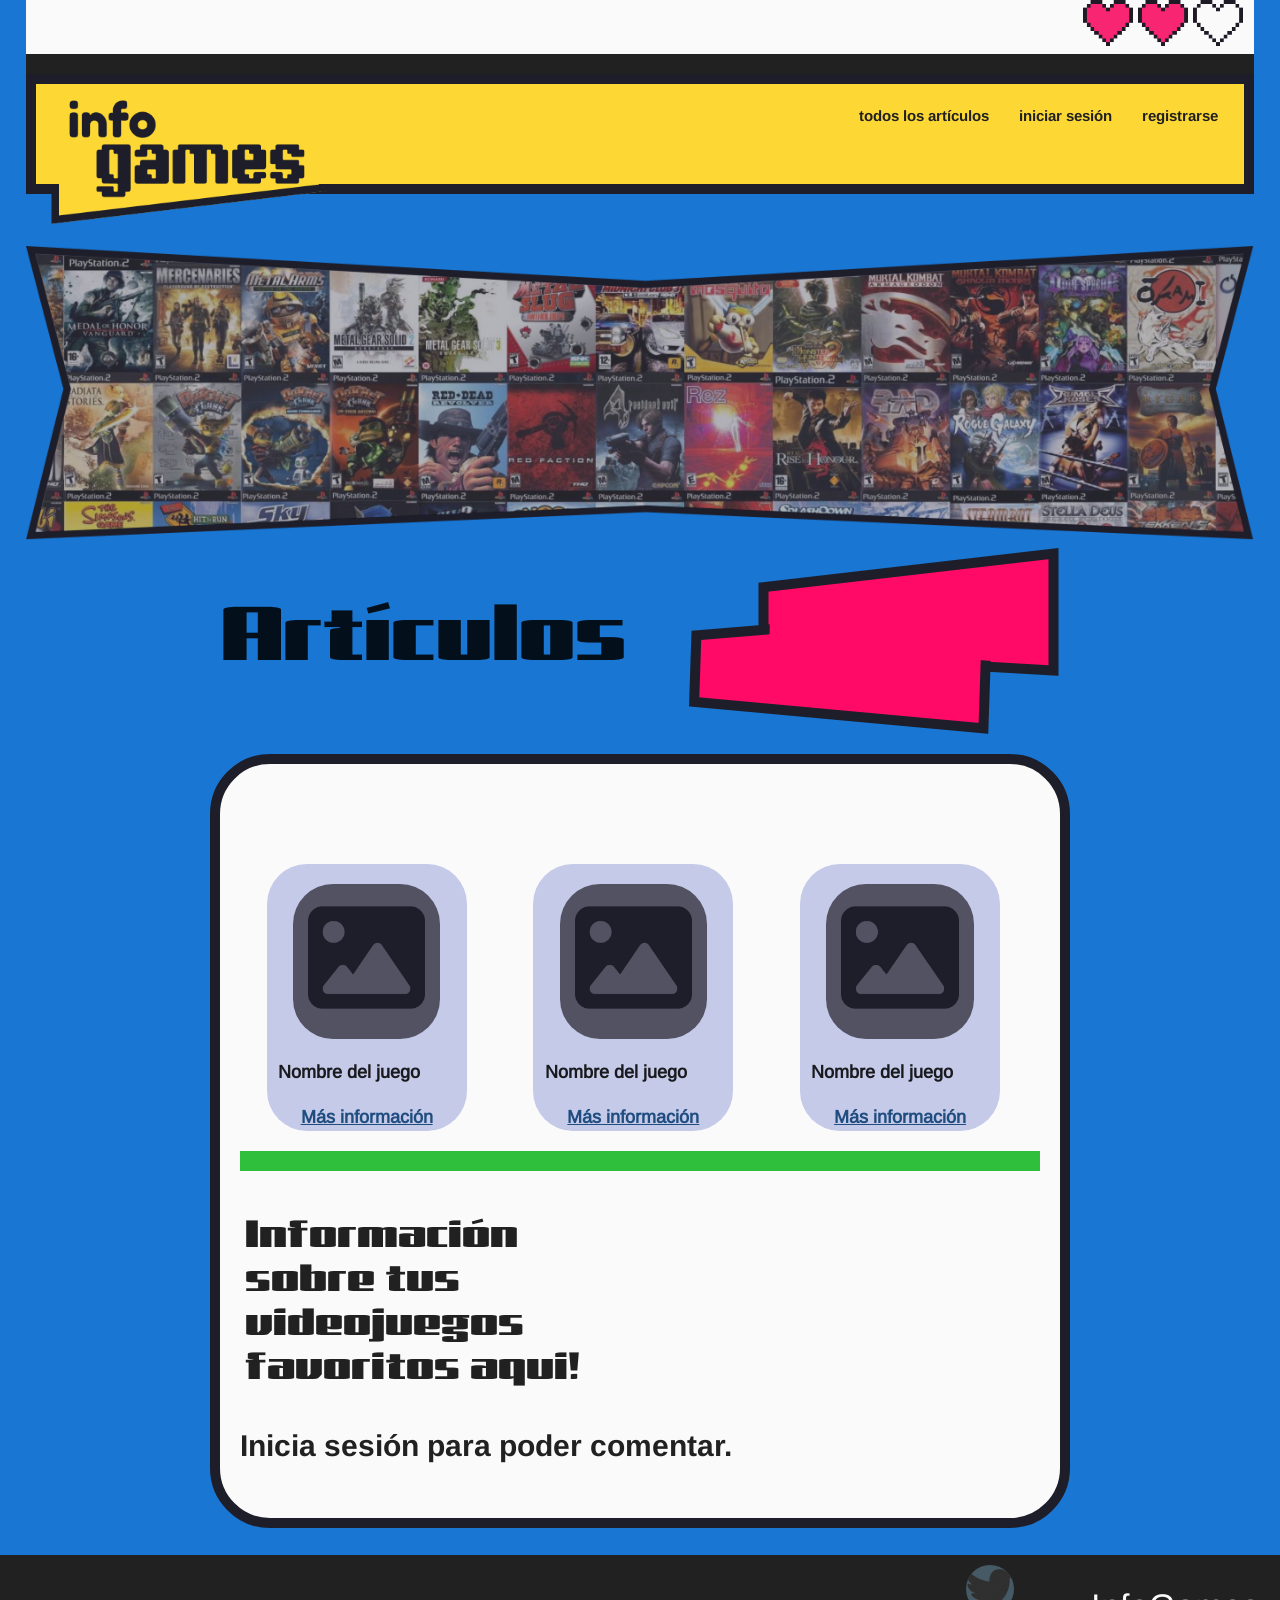
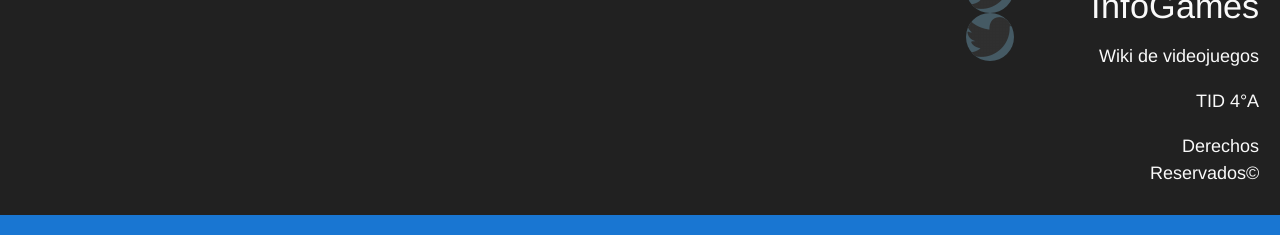
==== index.html @ 283d0f70 "pags y front end" ====
<!DOCTYPE html>
<html lang="es">

<head>
    <meta charset="UTF-8">
    <meta name="viewport" content="width=device-width, initial-scale=1.0">
    <title>InfoGames</title>
    <link rel="icon" href="imgs/favicon.ico" type="image/x-icon">
    <link rel="stylesheet" href="include/materialize/css/materialize.css">
    <link rel="stylesheet" href="css/estilo.css">
</head>

<body class="blue darken-2">
    <div class="margen">

        <div class="grey darken-4">
            <div class="row  right-align grey lighten-5" id="corazao">
                <section class=" col l11 offset-l1 m10 offset-m2 s9 offset-s3 ">
                    <img src="imgs/corazao.png" alt="corazones pixel" width="50" class="responsive-img">
                    <img src="imgs/corazao.png" alt="corazones pixel" width="50" class="responsive-img">
                    <img src="imgs/corazao_vacio.png" alt="corazones pixel" width="50" class="responsive-img">
                </section>
            </div>

            <header>
                <nav class="row yellow darken-1 right-align g-5">
                    <section class="container col s12 m12 l12">
                        <a href="#" class="left"><img src="imgs/logo.png" alt="info games logo"
                                class="responsive-img s1 l3 m2 hide-on-small-only" width="300"></a>
                        <ul class="right s12 l12 m12">
                            <li><a href="todos.html" class="grey-text text-darken-4 " id="nav1">todos los artículos</a>
                            </li>
                            <li><a href="iniciar_sesion.html" class="grey-text text-darken-4" id="nav2">iniciar
                                    sesión</a></li>
                            <li><a href="registrarse.html" class="grey-text text-darken-4" id="nav3">registrarse</a>
                            </li>
                        </ul>
                    </section>
                </nav>
            </header>
        </div>
        <section class="center">
            <img class="responsive-img" src="imgs/banner.png" alt="banner">
        </section>
        <section class="row container" id="graphic">
            <div class="col s12">
                <h1 id="sub_articulos" class="text-light-green text-accent-4 left pt-6 s2 l7 m4 flow-text">Artículos
                </h1>
                <img src="imgs/graphic1.png" alt="graphic 1" class="responsive-img right s1 l3 m2">
            </div>
        </section>
        <main class="container grey lighten-5" id="principal">

            <section class="row center valign-wrapper">
                <div class=" indigo lighten-4 tarjetas col s6 m5 l3">
                    <div class="center-align cont_img">
                        <img src="imgs/imagen_plhdr.png" alt="imagen artículo" class="responsive-img" width="180">
                    </div>
                    <p class="left-align truncate"><b>Nombre del juego</b></p>
                    <a href="articulo.html" class="text-light-blue text-darken-4 right-align link">Más información</a>
                </div>

                <div class=" indigo lighten-4 tarjetas col s6 m5 l3">
                    <div class="center-align cont_img">
                        <img src="imgs/imagen_plhdr.png" alt="imagen artículo" class="responsive-img" width="180">
                    </div>
                    <p class="left-align truncate"><b>Nombre del juego</b></p>
                    <a href="articulo.html" class="text-light-blue text-darken-4 right-align link">Más información</a>
                </div>

                <div class=" indigo lighten-4 tarjetas col s6 m5 l3">
                    <div class="center-align cont_img">
                        <img src="imgs/imagen_plhdr.png" alt="imagen artículo" class="responsive-img" width="180">
                    </div>
                    <p class="left-align truncate"><b>Nombre del juego</b></p>
                    <a href="articulo.html" class="text-light-blue text-darken-4 right-align link">Más información</a>
                </div>
            </section>
            <div id="linea_verde" class="center-align mt-6"></div>
            <section>
                <h2 class="flow-text" id="sustitulo">Información sobre tus videojuegos favoritos aqui!</h2>
                <p class="flow-text" id="text_desc">Inicia sesión para poder comentar.</p>
            </section>

        </main>
        <br>
        
    </div>
    <footer class="right-align grey-text text-lighten-5 grey darken-4 row">
        <section class="col s1 offset-s9">
            <img src="imgs/twt.png" alt="red social" class="circle blue-grey darken-2 left p-5 m-6 responsive-img"><img
                src="imgs/twt.png" alt="red social" class="circle blue-grey darken-2 left p-5 m-6 responsive-img">
        </section>
        <section class="col right-align s2">
            <h4>InfoGames</h4>
            <p>Wiki de videojuegos</p>
            <p>TID 4°A</p>
            <p>Derechos Reservados&copy;</p>
        </section>
    </footer>

</body>

</html>
---- css/estilo.css ----
:root{
    --rojo:#ff0b67;
    --rojo_ocs:#800909;
    --naranja:#fece02;
    --verde:#30bf3c;
    /*--verde_grad: linear-gradient(180deg,rgba(48, 191, 60, 1) 60%, rgba(171, 255, 36, 1) 100%);*/
    --turquesa:#3ee3cd;
    --azul:#166fd5;
    --azul_claro:#4290eb;
    --azul_osc:#204d7f;
    --blanco:#f5f5f5;
    --gris_claro:#c0d1e1;
    --negro:#1e1e2a;
    --gris_osc:#535263;
    --gris_m_osc:#282834;
}
*{
    font-family: Arimo;
    font-size: 18px;
}
.margen{
    margin: auto;
    padding: 0 2%;
}

nav{
    box-shadow: none;
    height: 120px;
    /*padding-top: 40px;*/
    border: 10px solid var(--negro);
    margin: 0 2%;
}
nav a, #text_desc{
    font-size: 30px;
    font-family: Arimo Bold;
    
}
#sub_articulos, #sustitulo{
    font-family: Gaj;
}
#sub_articulos{
    font-size: 80px;
}
#principal{
    padding: 100px 20px 20px 20px;
    border-radius: 60px;
    border: 10px solid var(--negro);
}
.tarjetas{
    padding: 20px 10px 30px;
    border-radius: 40px;
    margin:0 40px;
}
.cont_img{
    padding: 15px;
    margin: 20px 15px;
    border-radius: 40px;
    background-color: var(--gris_osc);
    font-size: 18px;
}
.link{
    font-weight: bold;
    color: var(--azul_osc);
    text-decoration: underline;
    font-size: 18px;
}

#linea_verde{
    background-color: var(--verde);
    width: 100%;
    height: 20px;
}
#sustitulo{
    font-size: 40px;
}
footer{
    padding: 10px;
    margin: 0;
    
}

#nav1:hover{
    color: var(--blanco);
    background-color: var(--azul_claro);
    border-radius: 20px;
}
#nav2:hover{
    color: var(--blanco);
    background-color: var(--rojo);
    border-radius: 20px;
}
#nav3:hover{
    color: var(--blanco);
    background-color: var(--verde);
    border-radius: 20px;
}
.link:hover{
    color: var(--rojo_ocs);
}
aside{
    border-radius: 60px 0 0 60px;
}
#cont_lateral{
    border-radius: 60px;
    border: 10px solid var(--negro);
    padding: 10px 30px;
}

h2, .subt{
    font-family: GP;
    border-radius: 20px;
    padding: 5px;
    width: 50%;
}
.inpt{
    background-color: #c5cae9;
    border-radius: 20px;
    border: none;
    outline: none;
    padding: 5px 10px;
    width: 70%;
    height: 50px;
}
.lbl{
 font-size: 22px;
 font-weight: bold;
 color: var(--negro);
}

.inpt_med{
    background-color: #c5cae9;
    border-radius: 20px;
    border: none;
    outline: none;
    padding: 5px 10px;
    height: 150px;
}
.boton{
    border-radius: 60px;
    text-align: center;
    font-family: Gaj;
    font-size: 32px;
    border: none;
    outline: none;
    padding: 5px 50px;
    color: var(--negro);
}

@font-face {
    font-family: GP;
    src: url(../fuentes/Game_Paused.otf);
}
@font-face {
    font-family: Arimo;
    src: url(../fuentes/Arimo/static/Arimo-Regular.ttf);
}
@font-face {
    font-family: Arimo Bold;
    src: url(../fuentes/Arimo/static/Arimo-Bold.ttf);
    font-weight: bold;
}
@font-face {
    font-family: Gaj;
    src: url(../fuentes/Gajraj_One/GajrajOne-Regular.ttf);
}
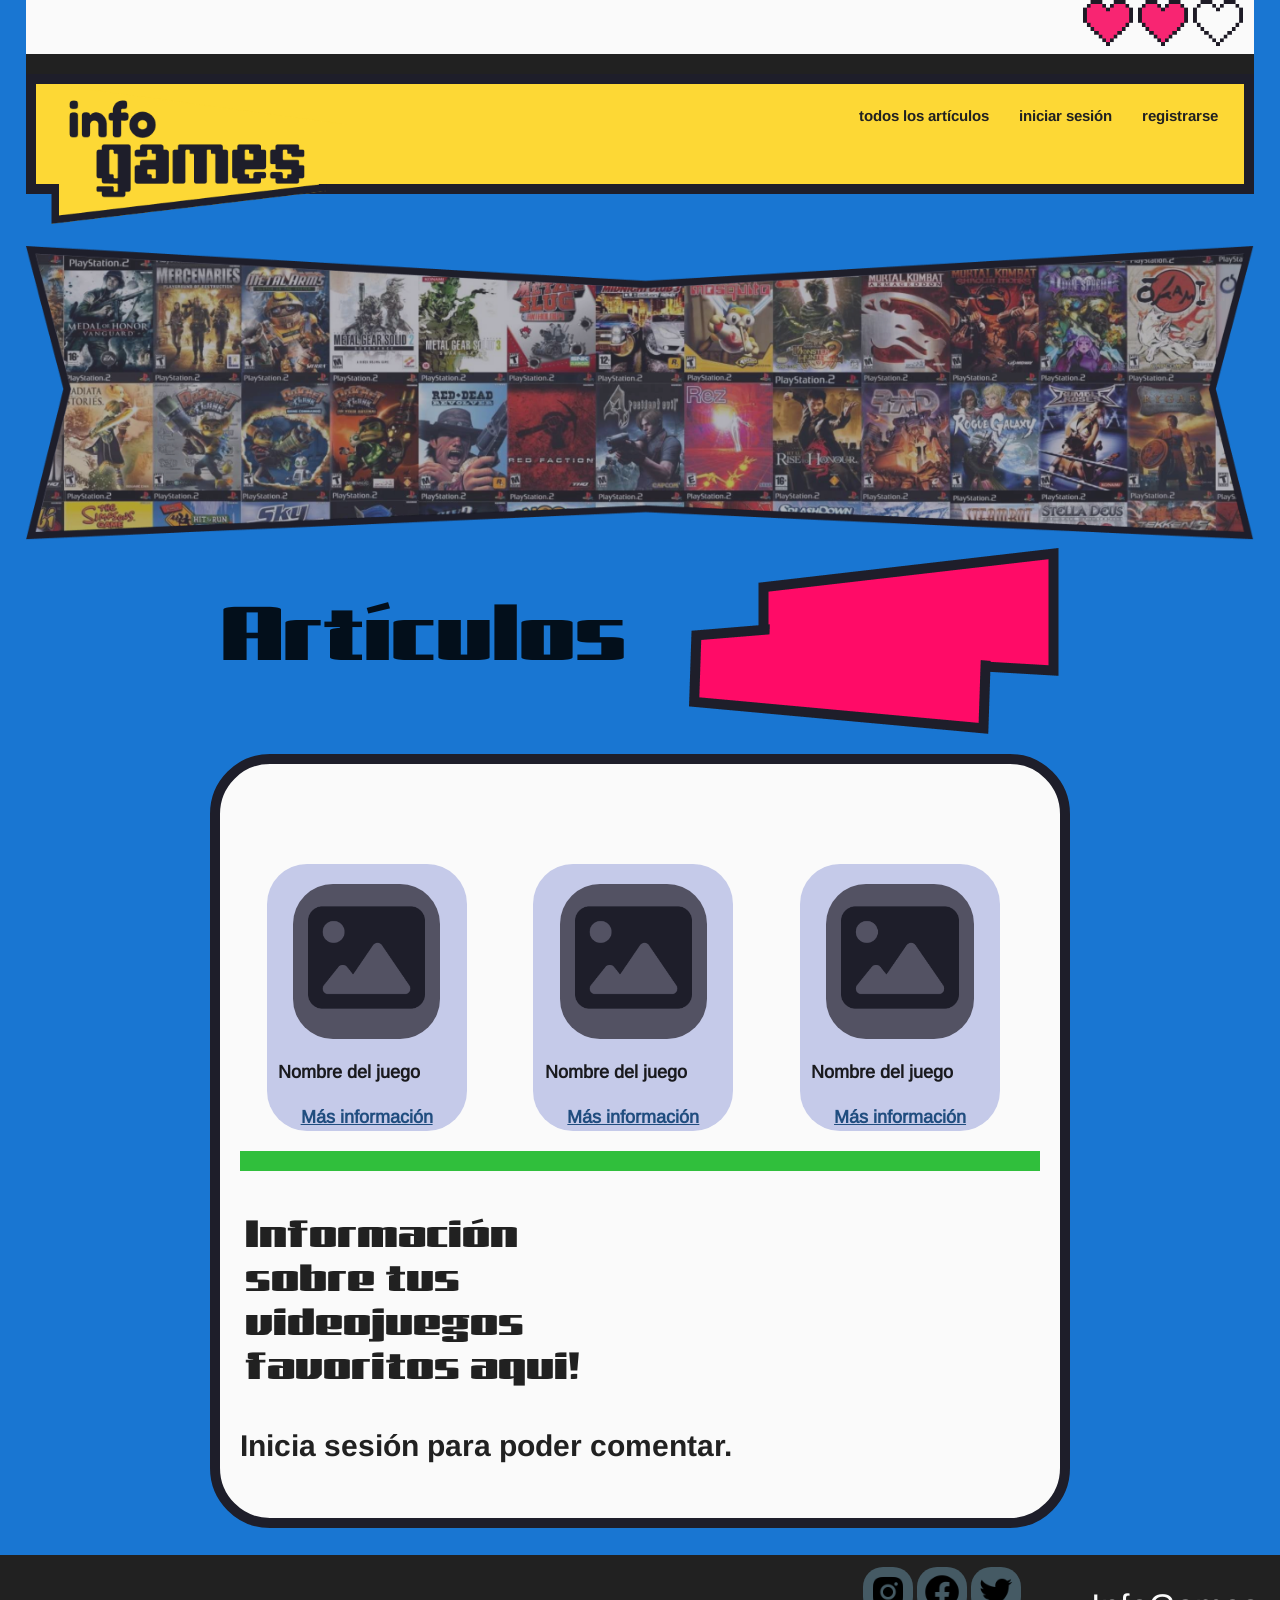
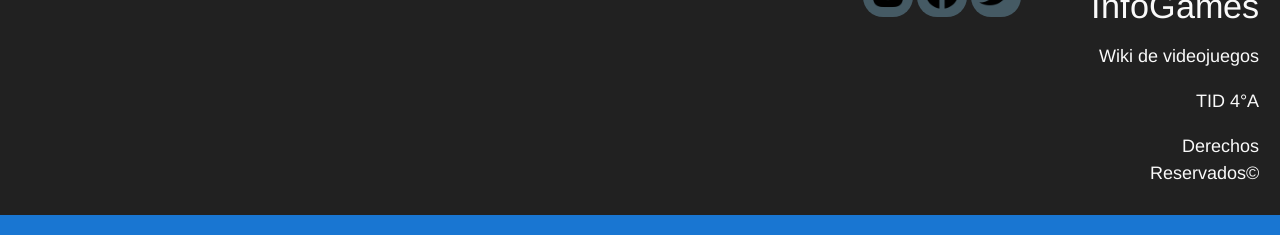
==== commit 7910d193: "test" ====
--- a/index.html
+++ b/index.html
@@ -1,104 +1,110 @@
-<!DOCTYPE html>
-<html lang="es">
-
-<head>
-    <meta charset="UTF-8">
-    <meta name="viewport" content="width=device-width, initial-scale=1.0">
-    <title>InfoGames</title>
-    <link rel="icon" href="imgs/favicon.ico" type="image/x-icon">
-    <link rel="stylesheet" href="include/materialize/css/materialize.css">
-    <link rel="stylesheet" href="css/estilo.css">
-</head>
-
-<body class="blue darken-2">
-    <div class="margen">
-
-        <div class="grey darken-4">
-            <div class="row  right-align grey lighten-5" id="corazao">
-                <section class=" col l11 offset-l1 m10 offset-m2 s9 offset-s3 ">
-                    <img src="imgs/corazao.png" alt="corazones pixel" width="50" class="responsive-img">
-                    <img src="imgs/corazao.png" alt="corazones pixel" width="50" class="responsive-img">
-                    <img src="imgs/corazao_vacio.png" alt="corazones pixel" width="50" class="responsive-img">
-                </section>
-            </div>
-
-            <header>
-                <nav class="row yellow darken-1 right-align g-5">
-                    <section class="container col s12 m12 l12">
-                        <a href="#" class="left"><img src="imgs/logo.png" alt="info games logo"
-                                class="responsive-img s1 l3 m2 hide-on-small-only" width="300"></a>
-                        <ul class="right s12 l12 m12">
-                            <li><a href="todos.html" class="grey-text text-darken-4 " id="nav1">todos los artículos</a>
-                            </li>
-                            <li><a href="iniciar_sesion.html" class="grey-text text-darken-4" id="nav2">iniciar
-                                    sesión</a></li>
-                            <li><a href="registrarse.html" class="grey-text text-darken-4" id="nav3">registrarse</a>
-                            </li>
-                        </ul>
-                    </section>
-                </nav>
-            </header>
-        </div>
-        <section class="center">
-            <img class="responsive-img" src="imgs/banner.png" alt="banner">
-        </section>
-        <section class="row container" id="graphic">
-            <div class="col s12">
-                <h1 id="sub_articulos" class="text-light-green text-accent-4 left pt-6 s2 l7 m4 flow-text">Artículos
-                </h1>
-                <img src="imgs/graphic1.png" alt="graphic 1" class="responsive-img right s1 l3 m2">
-            </div>
-        </section>
-        <main class="container grey lighten-5" id="principal">
-
-            <section class="row center valign-wrapper">
-                <div class=" indigo lighten-4 tarjetas col s6 m5 l3">
-                    <div class="center-align cont_img">
-                        <img src="imgs/imagen_plhdr.png" alt="imagen artículo" class="responsive-img" width="180">
-                    </div>
-                    <p class="left-align truncate"><b>Nombre del juego</b></p>
-                    <a href="articulo.html" class="text-light-blue text-darken-4 right-align link">Más información</a>
-                </div>
-
-                <div class=" indigo lighten-4 tarjetas col s6 m5 l3">
-                    <div class="center-align cont_img">
-                        <img src="imgs/imagen_plhdr.png" alt="imagen artículo" class="responsive-img" width="180">
-                    </div>
-                    <p class="left-align truncate"><b>Nombre del juego</b></p>
-                    <a href="articulo.html" class="text-light-blue text-darken-4 right-align link">Más información</a>
-                </div>
-
-                <div class=" indigo lighten-4 tarjetas col s6 m5 l3">
-                    <div class="center-align cont_img">
-                        <img src="imgs/imagen_plhdr.png" alt="imagen artículo" class="responsive-img" width="180">
-                    </div>
-                    <p class="left-align truncate"><b>Nombre del juego</b></p>
-                    <a href="articulo.html" class="text-light-blue text-darken-4 right-align link">Más información</a>
-                </div>
-            </section>
-            <div id="linea_verde" class="center-align mt-6"></div>
-            <section>
-                <h2 class="flow-text" id="sustitulo">Información sobre tus videojuegos favoritos aqui!</h2>
-                <p class="flow-text" id="text_desc">Inicia sesión para poder comentar.</p>
-            </section>
-
-        </main>
-        <br>
-        
-    </div>
-    <footer class="right-align grey-text text-lighten-5 grey darken-4 row">
-        <section class="col s1 offset-s9">
-            <img src="imgs/twt.png" alt="red social" class="circle blue-grey darken-2 left p-5 m-6 responsive-img"><img
-                src="imgs/twt.png" alt="red social" class="circle blue-grey darken-2 left p-5 m-6 responsive-img">
-        </section>
-        <section class="col right-align s2">
-            <h4>InfoGames</h4>
-            <p>Wiki de videojuegos</p>
-            <p>TID 4°A</p>
-            <p>Derechos Reservados&copy;</p>
-        </section>
-    </footer>
-
-</body>
-
+<!DOCTYPE html>
+<html lang="es">
+
+<head>
+    <meta charset="UTF-8">
+    <meta name="viewport" content="width=device-width, initial-scale=1.0">
+    <title>InfoGames</title>
+    <link rel="icon" href="imgs/favicon.ico" type="image/x-icon">
+    <link rel="stylesheet" href="include/materialize/css/materialize.css">
+    <link rel="stylesheet" href="css/estilo.css">
+</head>
+
+<body class="blue darken-2">
+    <div class="margen">
+
+        <div class="grey darken-4">
+            <div class="row  right-align grey lighten-5" id="corazao">
+                <section class=" col l11 offset-l1 m10 offset-m2 s9 offset-s3 ">
+                    <img src="imgs/corazao.png" alt="corazones pixel" width="50" class="responsive-img">
+                    <img src="imgs/corazao.png" alt="corazones pixel" width="50" class="responsive-img">
+                    <img src="imgs/corazao_vacio.png" alt="corazones pixel" width="50" class="responsive-img">
+                </section>
+            </div>
+
+            <header>
+                <nav class="row yellow darken-1 right-align g-5">
+                    <section class="container col s12 m12 l12">
+                        <a href="#" class="left"><img src="imgs/logo.png" alt="info games logo"
+                                class="responsive-img s1 l3 m2 hide-on-med-and-down" width="300"></a>
+                        <ul class="right s12 l12 m12">
+                            <li><a href="#" class="grey-text text-darken-4 show-on-medium-and-down hide-on-med-and-up">InfoGames</a>
+                            <li><a href="todos.html" class="grey-text text-darken-4 " id="nav1">todos los artículos</a>
+                            </li>
+                            <li><a href="iniciar_sesion.html" class="grey-text text-darken-4" id="nav2">iniciar
+                                    sesión</a></li>
+                            <li><a href="registrarse.html" class="grey-text text-darken-4" id="nav3">registrarse</a>
+                            </li>
+                        </ul>
+                    </section>
+                </nav>
+            </header>
+        </div>
+        <section class="center">
+            <img class="responsive-img" src="imgs/banner.png" alt="banner">
+        </section>
+        <section class="row container" id="graphic">
+            <div class="col s6 m7 l12">
+                <h1 id="sub_articulos" class="text-light-green text-accent-4 left s2 l7 m4 flow-text">Artículos</h1>
+                <img src="imgs/graphic1.png" alt="graphic 1" class="responsive-img right s1 l3 m2 show-on-large hide-on-med-and-down">
+            </div>
+            
+        </section>
+        <main class="container grey lighten-5" id="principal">
+
+            <section class="row center valign-wrapper">
+                <div class=" indigo lighten-4 tarjetas col s12 m5 l3">
+                    <div class="center-align cont_img">
+                        <img src="imgs/imagen_plhdr.png" alt="imagen artículo" class="responsive-img" width="180">
+                    </div>
+                    <p class="left-align truncate"><b>Nombre del juego</b></p>
+                    <a href="articulo.html" class="text-light-blue text-darken-4 right-align link">Más información</a>
+                </div>
+
+                <div class=" indigo lighten-4 tarjetas col s12 m5 l3">
+                    <div class="center-align cont_img">
+                        <img src="imgs/imagen_plhdr.png" alt="imagen artículo" class="responsive-img" width="180">
+                    </div>
+                    <p class="left-align truncate"><b>Nombre del juego</b></p>
+                    <a href="articulo.html" class="text-light-blue text-darken-4 right-align link">Más información</a>
+                </div>
+
+                <div class=" indigo lighten-4 tarjetas col s12 m5 l3 hide-on-med-and-down">
+                    <div class="center-align cont_img">
+                        <img src="imgs/imagen_plhdr.png" alt="imagen artículo" class="responsive-img" width="180">
+                    </div>
+                    <p class="left-align truncate"><b>Nombre del juego</b></p>
+                    <a href="articulo.html" class="text-light-blue text-darken-4 right-align link">Más información</a>
+                </div>
+            </section>
+            <div id="linea_verde" class="center-align mt-6"></div>
+            <section>
+                <h2 class="flow-text" id="sustitulo">Información sobre tus videojuegos favoritos aqui!</h2>
+                <p class="flow-text" id="text_desc">Inicia sesión para poder comentar.</p>
+            </section>
+
+        </main>
+        <br>
+        
+    </div>
+    <footer class="right-align grey-text text-lighten-5 grey darken-4 row">
+        <section class="col s1 offset-s7 l2 offset-l8 m1 offset-m8">
+            <div class="blue-grey darken-2">
+                <a href="https://instagram.com"><img src="imgs/inst.png" alt="red social" class="sns blue-grey darken-2 left p-5 m-6 responsive-img"></a>
+                <a href="https://facebook.com"><img src="imgs/fb.png" alt="red social" class=" sns blue-grey darken-2 left p-5 m-6 responsive-img"></a>
+                <a href="https://x.com/?lang=es"><img src="imgs/twt.png" alt="red social" class=" sns blue-grey darken-2 left p-5 m-6 responsive-img"></a>
+            </div>
+            
+            
+        </section>
+        <section class="col right-align s4 l2 m3 grey-text text-lighten-5">
+            <h4>InfoGames</h4>
+            <p>Wiki de videojuegos</p>
+            <p>TID 4°A</p>
+            <p>Derechos Reservados&copy;</p>
+        </section>
+    </footer>
+
+</body>
+
 </html>
--- a/css/estilo.css
+++ b/css/estilo.css
@@ -1,165 +1,172 @@
-:root{
-    --rojo:#ff0b67;
-    --rojo_ocs:#800909;
-    --naranja:#fece02;
-    --verde:#30bf3c;
-    /*--verde_grad: linear-gradient(180deg,rgba(48, 191, 60, 1) 60%, rgba(171, 255, 36, 1) 100%);*/
-    --turquesa:#3ee3cd;
-    --azul:#166fd5;
-    --azul_claro:#4290eb;
-    --azul_osc:#204d7f;
-    --blanco:#f5f5f5;
-    --gris_claro:#c0d1e1;
-    --negro:#1e1e2a;
-    --gris_osc:#535263;
-    --gris_m_osc:#282834;
-}
-*{
-    font-family: Arimo;
-    font-size: 18px;
-}
-.margen{
-    margin: auto;
-    padding: 0 2%;
-}
-
-nav{
-    box-shadow: none;
-    height: 120px;
-    /*padding-top: 40px;*/
-    border: 10px solid var(--negro);
-    margin: 0 2%;
-}
-nav a, #text_desc{
-    font-size: 30px;
-    font-family: Arimo Bold;
-    
-}
-#sub_articulos, #sustitulo{
-    font-family: Gaj;
-}
-#sub_articulos{
-    font-size: 80px;
-}
-#principal{
-    padding: 100px 20px 20px 20px;
-    border-radius: 60px;
-    border: 10px solid var(--negro);
-}
-.tarjetas{
-    padding: 20px 10px 30px;
-    border-radius: 40px;
-    margin:0 40px;
-}
-.cont_img{
-    padding: 15px;
-    margin: 20px 15px;
-    border-radius: 40px;
-    background-color: var(--gris_osc);
-    font-size: 18px;
-}
-.link{
-    font-weight: bold;
-    color: var(--azul_osc);
-    text-decoration: underline;
-    font-size: 18px;
-}
-
-#linea_verde{
-    background-color: var(--verde);
-    width: 100%;
-    height: 20px;
-}
-#sustitulo{
-    font-size: 40px;
-}
-footer{
-    padding: 10px;
-    margin: 0;
-    
-}
-
-#nav1:hover{
-    color: var(--blanco);
-    background-color: var(--azul_claro);
-    border-radius: 20px;
-}
-#nav2:hover{
-    color: var(--blanco);
-    background-color: var(--rojo);
-    border-radius: 20px;
-}
-#nav3:hover{
-    color: var(--blanco);
-    background-color: var(--verde);
-    border-radius: 20px;
-}
-.link:hover{
-    color: var(--rojo_ocs);
-}
-aside{
-    border-radius: 60px 0 0 60px;
-}
-#cont_lateral{
-    border-radius: 60px;
-    border: 10px solid var(--negro);
-    padding: 10px 30px;
-}
-
-h2, .subt{
-    font-family: GP;
-    border-radius: 20px;
-    padding: 5px;
-    width: 50%;
-}
-.inpt{
-    background-color: #c5cae9;
-    border-radius: 20px;
-    border: none;
-    outline: none;
-    padding: 5px 10px;
-    width: 70%;
-    height: 50px;
-}
-.lbl{
- font-size: 22px;
- font-weight: bold;
- color: var(--negro);
-}
-
-.inpt_med{
-    background-color: #c5cae9;
-    border-radius: 20px;
-    border: none;
-    outline: none;
-    padding: 5px 10px;
-    height: 150px;
-}
-.boton{
-    border-radius: 60px;
-    text-align: center;
-    font-family: Gaj;
-    font-size: 32px;
-    border: none;
-    outline: none;
-    padding: 5px 50px;
-    color: var(--negro);
-}
-
-@font-face {
-    font-family: GP;
-    src: url(../fuentes/Game_Paused.otf);
-}
-@font-face {
-    font-family: Arimo;
-    src: url(../fuentes/Arimo/static/Arimo-Regular.ttf);
-}
-@font-face {
-    font-family: Arimo Bold;
-    src: url(../fuentes/Arimo/static/Arimo-Bold.ttf);
-    font-weight: bold;
-}
-@font-face {
-    font-family: Gaj;
-    src: url(../fuentes/Gajraj_One/GajrajOne-Regular.ttf);
+:root{
+    --rojo:#ff0b67;
+    --rojo_ocs:#800909;
+    --naranja:#fece02;
+    --verde:#30bf3c;
+    /*--verde_grad: linear-gradient(180deg,rgba(48, 191, 60, 1) 60%, rgba(171, 255, 36, 1) 100%);*/
+    --turquesa:#3ee3cd;
+    --azul:#166fd5;
+    --azul_claro:#4290eb;
+    --azul_osc:#204d7f;
+    --blanco:#f5f5f5;
+    --gris_claro:#c0d1e1;
+    --negro:#1e1e2a;
+    --gris_osc:#535263;
+    --gris_m_osc:#282834;
+}
+*{
+    font-family: Arimo;
+    font-size: 18px;
+}
+.margen{
+    margin: auto;
+    padding: 0 2%;
+}
+
+nav{
+    box-shadow: none;
+    height: 120px;
+    /*padding-top: 40px;*/
+    border: 10px solid var(--negro);
+    margin: 0 2%;
+}
+nav a, #text_desc{
+    font-size: 30px;
+    font-family: Arimo Bold;
+    
+}
+#sub_articulos, #sustitulo{
+    font-family: Gaj;
+}
+#sub_articulos{
+    font-size: 80px;
+}
+#principal{
+    padding: 100px 20px 20px 20px;
+    border-radius: 60px;
+    border: 10px solid var(--negro);
+}
+.tarjetas{
+    padding: 20px 10px 30px;
+    border-radius: 40px;
+    margin:0 40px;
+}
+.cont_img{
+    padding: 15px;
+    margin: 20px 15px;
+    border-radius: 40px;
+    background-color: var(--gris_osc);
+    font-size: 18px;
+}
+.link{
+    font-weight: bold;
+    color: var(--azul_osc);
+    text-decoration: underline;
+    font-size: 18px;
+}
+
+#linea_verde{
+    background-color: var(--verde);
+    width: 100%;
+    height: 20px;
+}
+#sustitulo{
+    font-size: 40px;
+}
+footer{
+    padding: 10px;
+    margin: 0;
+    
+}
+.sns{
+    border-radius: 20px;
+    padding: 5px;
+    margin: 2px;
+    width: 50px;
+    display: inline;
+}
+
+#nav1:hover{
+    color: var(--blanco);
+    background-color: var(--azul_claro);
+    border-radius: 20px;
+}
+#nav2:hover{
+    color: var(--blanco);
+    background-color: var(--rojo);
+    border-radius: 20px;
+}
+#nav3:hover{
+    color: var(--blanco);
+    background-color: var(--verde);
+    border-radius: 20px;
+}
+.link:hover{
+    color: var(--rojo_ocs);
+}
+aside{
+    border-radius: 60px 0 0 60px;
+}
+#cont_lateral{
+    border-radius: 60px;
+    border: 10px solid var(--negro);
+    padding: 10px 30px;
+}
+
+h2, .subt{
+    font-family: GP;
+    border-radius: 20px;
+    padding: 5px;
+    width: 50%;
+}
+.inpt{
+    background-color: #c5cae9;
+    border-radius: 20px;
+    border: none;
+    outline: none;
+    padding: 5px 10px;
+    width: 70%;
+    height: 50px;
+}
+.lbl{
+ font-size: 22px;
+ font-weight: bold;
+ color: var(--negro);
+}
+
+.inpt_med{
+    background-color: #c5cae9;
+    border-radius: 20px;
+    border: none;
+    outline: none;
+    padding: 5px 10px;
+    height: 150px;
+}
+.boton{
+    border-radius: 60px;
+    text-align: center;
+    font-family: Gaj;
+    font-size: 32px;
+    border: none;
+    outline: none;
+    padding: 5px 50px;
+    color: var(--negro);
+}
+
+@font-face {
+    font-family: GP;
+    src: url(../fuentes/Game_Paused.otf);
+}
+@font-face {
+    font-family: Arimo;
+    src: url(../fuentes/Arimo/static/Arimo-Regular.ttf);
+}
+@font-face {
+    font-family: Arimo Bold;
+    src: url(../fuentes/Arimo/static/Arimo-Bold.ttf);
+    font-weight: bold;
+}
+@font-face {
+    font-family: Gaj;
+    src: url(../fuentes/Gajraj_One/GajrajOne-Regular.ttf);
 }
